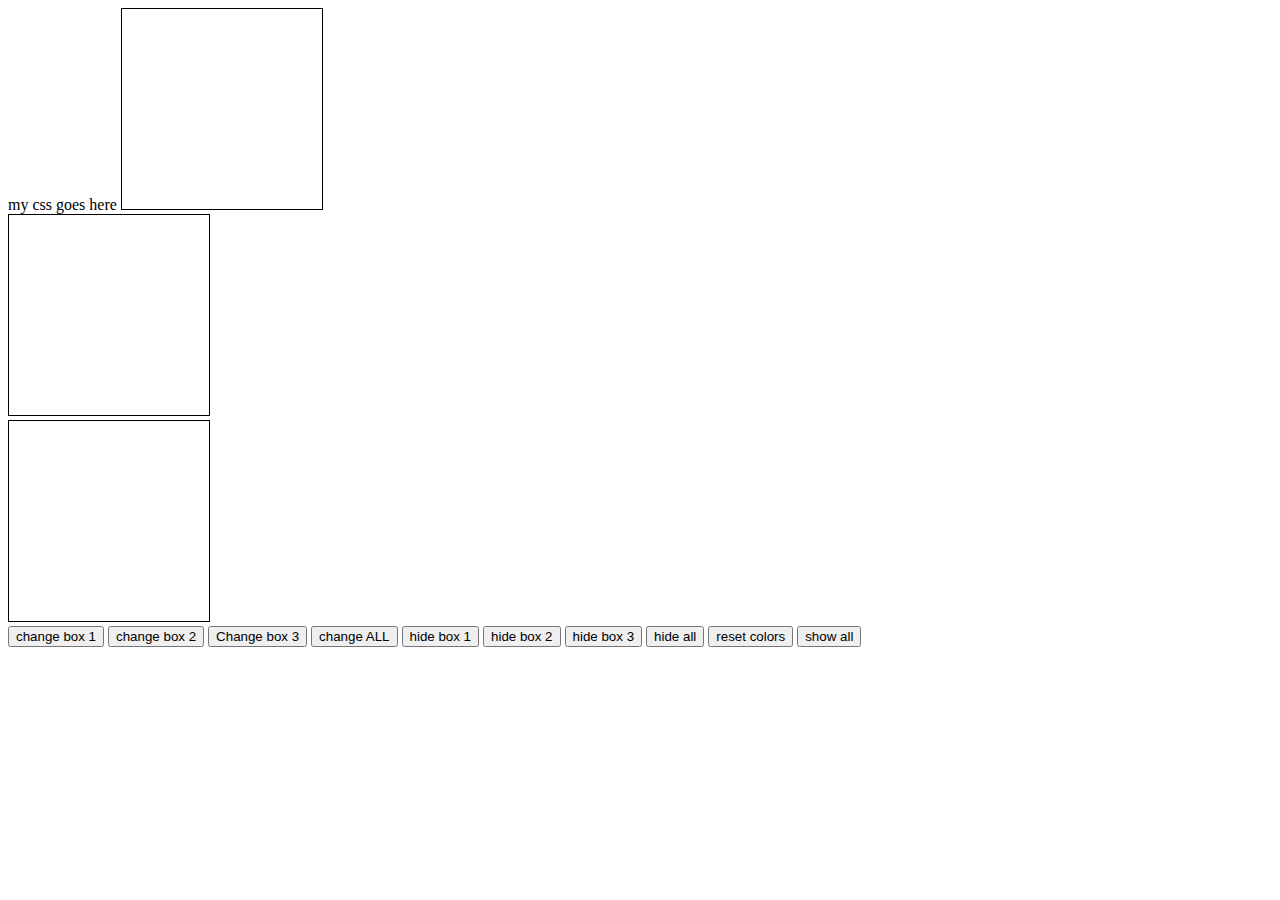
==== index.html @ 9dd1941b "2ndcolorpush" ====
<!DOCTYPE html>
<html lang="en">
<head>
    <meta charset="UTF-8">
    <meta name="viewport" content="width=device-width, initial-scale=1.0">
    <title>Document</title>

    <link rel="stylesheet" href="https://cdn.jsdelivr.net/npm/bootstrap@4.5.3/dist/css/bootstrap.min.css" integrity="sha384-TX8t27EcRE3e/ihU7zmQxVncDAy5uIKz4rEkgIXeMed4M0jlfIDPvg6uqKI2xXr2" crossorigin="anonymous">

    my css goes here

    <script src="https://code.jquery.com/jquery-3.1.1.js" integrity="sha256-16cdPddA6VdVInumRGo6IbivbERE8p7CQR3HzTBuELA=" crossorigin="anonymous"></script>

    <script>
        $(document).ready(function() {
    
    
    
          $("#button_draw_triangle").click(function() {
     
    
          });
    
          $("#button_draw_rotated_triangle").click(function() {

    
          });
    
          $("#button_clear_canvas").click(function() {
        
    
          });
    
        });
        </script>
</head>
<body>
    <canvas id="myCanvas" width="200" height="200" style="border:1px solid #000000;"></canvas>

    <div class="column">

        <canvas id="myCanvas" width="200" height="200" style="border:1px solid #000000;"></canvas>
    </div>
      <div class="row">
          <div class="column">
            <canvas id="myCanvas" width="200" height="200" style="border:1px solid #000000;"></canvas>

            <div id="draw_buttons">
                <button id="button_draw_triangle">change box 1</button>
                <button id="button_draw_rotated_triangle">change box 2</button>
                <button id="button_clear_canvas">Change box 3</button>
                <button id="button_draw_triangle">change ALL</button>
                <button id="button_draw_rotated_triangle">hide box 1</button>
                <button id="button_clear_canvas">hide box 2</button>
                <button id="button_draw_triangle">hide box 3</button>
                <button id="button_draw_rotated_triangle">hide all</button>
                <button id="button_clear_canvas">reset colors</button>
                <button id="button_draw_triangle">show all</button>
 
          </div>
      </div>
</body>
</html>
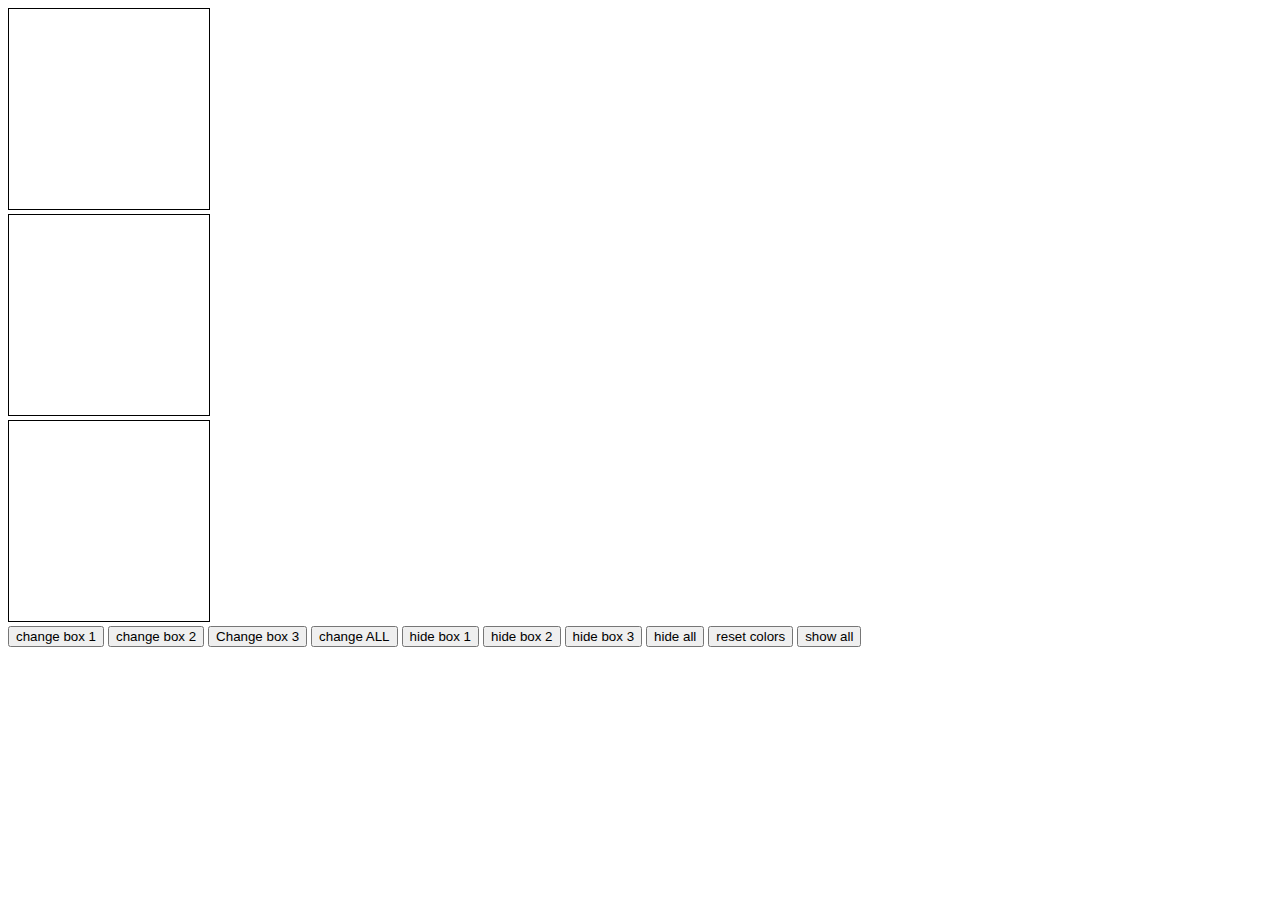
==== commit c4e63a3b: "3rdcolorpush" ====
--- a/index.html
+++ b/index.html
@@ -6,8 +6,7 @@
     <title>Document</title>
 
     <link rel="stylesheet" href="https://cdn.jsdelivr.net/npm/bootstrap@4.5.3/dist/css/bootstrap.min.css" integrity="sha384-TX8t27EcRE3e/ihU7zmQxVncDAy5uIKz4rEkgIXeMed4M0jlfIDPvg6uqKI2xXr2" crossorigin="anonymous">
-
-    my css goes here
+    
 
     <script src="https://code.jquery.com/jquery-3.1.1.js" integrity="sha256-16cdPddA6VdVInumRGo6IbivbERE8p7CQR3HzTBuELA=" crossorigin="anonymous"></script>
 
